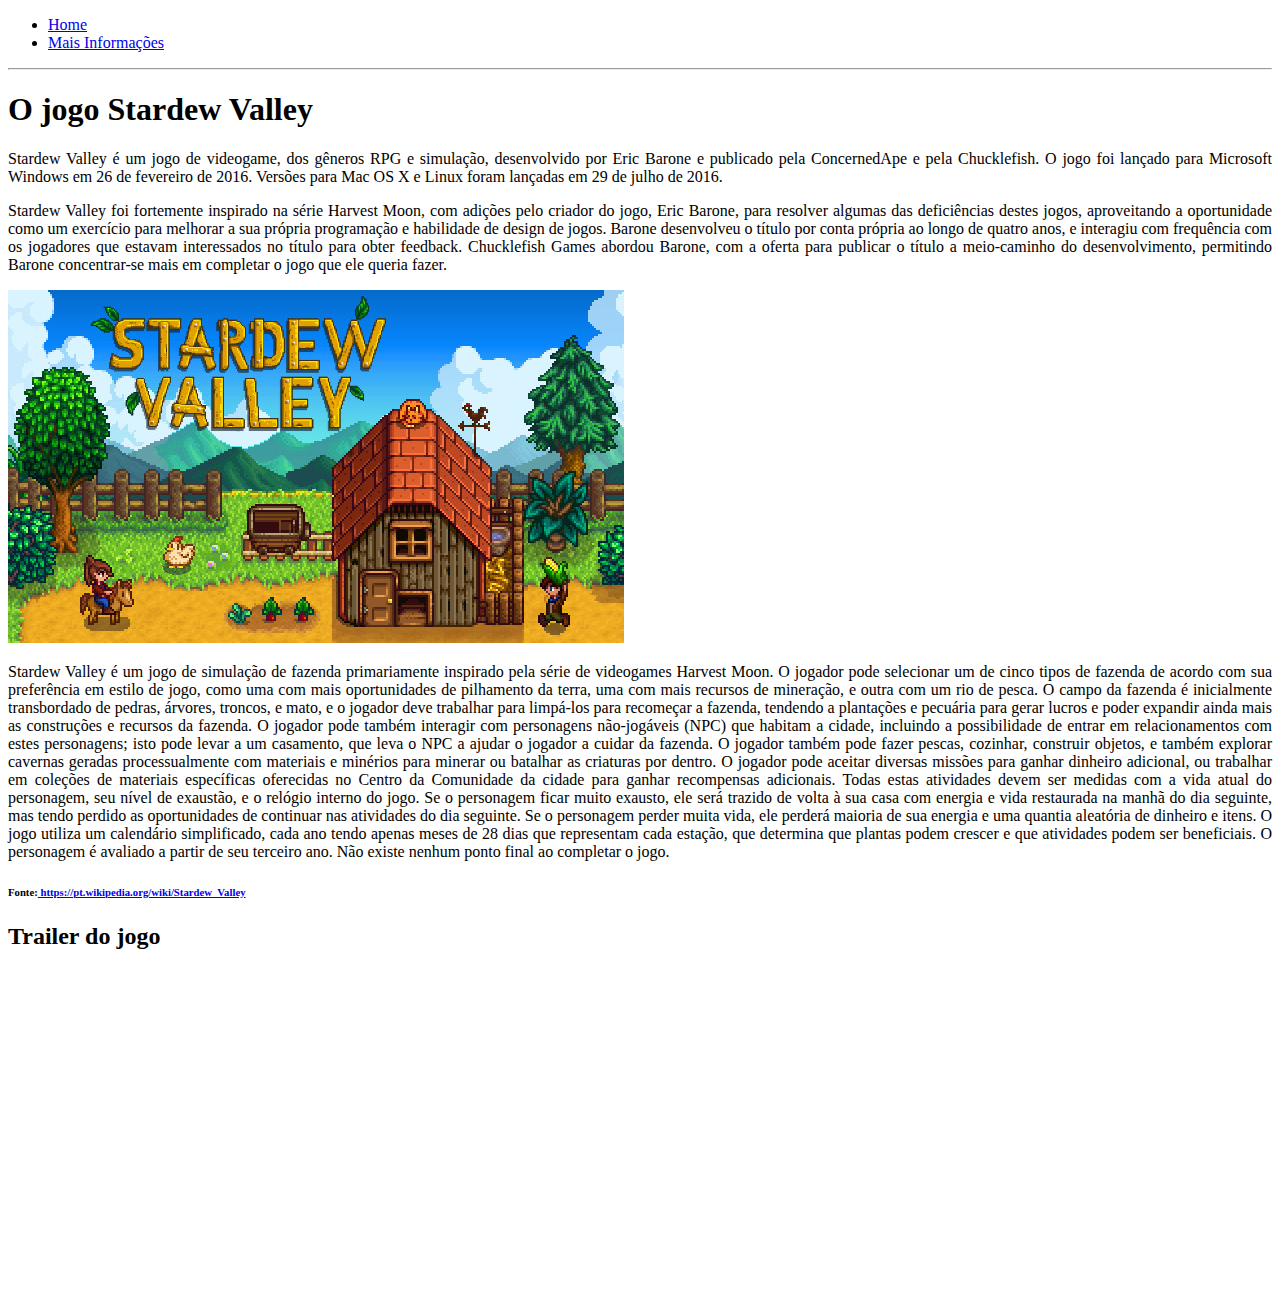
==== stardew_valley/index.html @ a56526d8 "Front End do Website Stardew Valley" ====
<!DOCTYPE html>
<html lang="pt-br">
    <head>
        <meta charset="UTF-8">
        <meta name="viewport" content="width=device-width, initial-scale=1.0">
        <title>Stardew Valley</title>
    </head>

    <ul>
        <li><a href="index.html"> Home</a></li>
        <li><a href="informacoes.html">Mais Informações</a></li>
    </ul><hr/>


    <body>
        <h1>O jogo Stardew Valley</h1>
            <p style="text-align: justify;"> 
                Stardew Valley é um jogo de videogame, dos gêneros RPG e simulação, desenvolvido por Eric Barone e publicado pela ConcernedApe e pela Chucklefish. O jogo foi lançado para Microsoft Windows em 26 de fevereiro de 2016. Versões para Mac OS X e Linux foram lançadas em 29 de julho de 2016.
            </p>
            <p style="text-align: justify;">
                Stardew Valley foi fortemente inspirado na série Harvest Moon, com adições pelo criador do jogo, Eric Barone, para resolver algumas das deficiências destes jogos, aproveitando a oportunidade como um exercício para melhorar a sua própria programação e habilidade de design de jogos. Barone desenvolveu o título por conta própria ao longo de quatro anos, e interagiu com frequência com os jogadores que estavam interessados no título para obter feedback. Chucklefish Games abordou Barone, com a oferta para publicar o título a meio-caminho do desenvolvimento, permitindo Barone concentrar-se mais em completar o jogo que ele queria fazer.
            </p>

            <img src="assets/img/stardew.jpeg" alt="Imagem do Jogo Stardew Valley">

            <p style="text-align: justify;">
                Stardew Valley é um jogo de simulação de fazenda primariamente inspirado pela série de videogames Harvest Moon. O jogador pode selecionar um de cinco tipos de fazenda de acordo com sua preferência em estilo de jogo, como uma com mais oportunidades de pilhamento da terra, uma com mais recursos de mineração, e outra com um rio de pesca. O campo da fazenda é inicialmente transbordado de pedras, árvores, troncos, e mato, e o jogador deve trabalhar para limpá-los para recomeçar a fazenda, tendendo a plantações e pecuária para gerar lucros e poder expandir ainda mais as construções e recursos da fazenda.

                O jogador pode também interagir com personagens não-jogáveis (NPC) que habitam a cidade, incluindo a possibilidade de entrar em relacionamentos com estes personagens; isto pode levar a um casamento, que leva o NPC a ajudar o jogador a cuidar da fazenda. O jogador também pode fazer pescas, cozinhar, construir objetos, e também explorar cavernas geradas processualmente com materiais e minérios para minerar ou batalhar as criaturas por dentro. O jogador pode aceitar diversas missões para ganhar dinheiro adicional, ou trabalhar em coleções de materiais específicas oferecidas no Centro da Comunidade da cidade para ganhar recompensas adicionais. Todas estas atividades devem ser medidas com a vida atual do personagem, seu nível de exaustão, e o relógio interno do jogo. Se o personagem ficar muito exausto, ele será trazido de volta à sua casa com energia e vida restaurada na manhã do dia seguinte, mas tendo perdido as oportunidades de continuar nas atividades do dia seguinte. Se o personagem perder muita vida, ele perderá maioria de sua energia e uma quantia aleatória de dinheiro e itens. O jogo utiliza um calendário simplificado, cada ano tendo apenas meses de 28 dias que representam cada estação, que determina que plantas podem crescer e que atividades podem ser beneficiais. O personagem é avaliado a partir de seu terceiro ano. Não existe nenhum ponto final ao completar o jogo.
                <h6><b>Fonte:</b><a href="https://pt.wikipedia.org/wiki/Stardew_Valley" target="_blank"> https://pt.wikipedia.org/wiki/Stardew_Valley</a></h6>
            </p>

        <h2>Trailer do jogo</h2>
            <iframe width="560" height="315" src="https://www.youtube.com/embed/ot7uXNQskhs" title="YouTube video player" frameborder="0" allow="accelerometer; autoplay; clipboard-write; encrypted-media; gyroscope; picture-in-picture" allowfullscreen></iframe>
    </body>
</html>
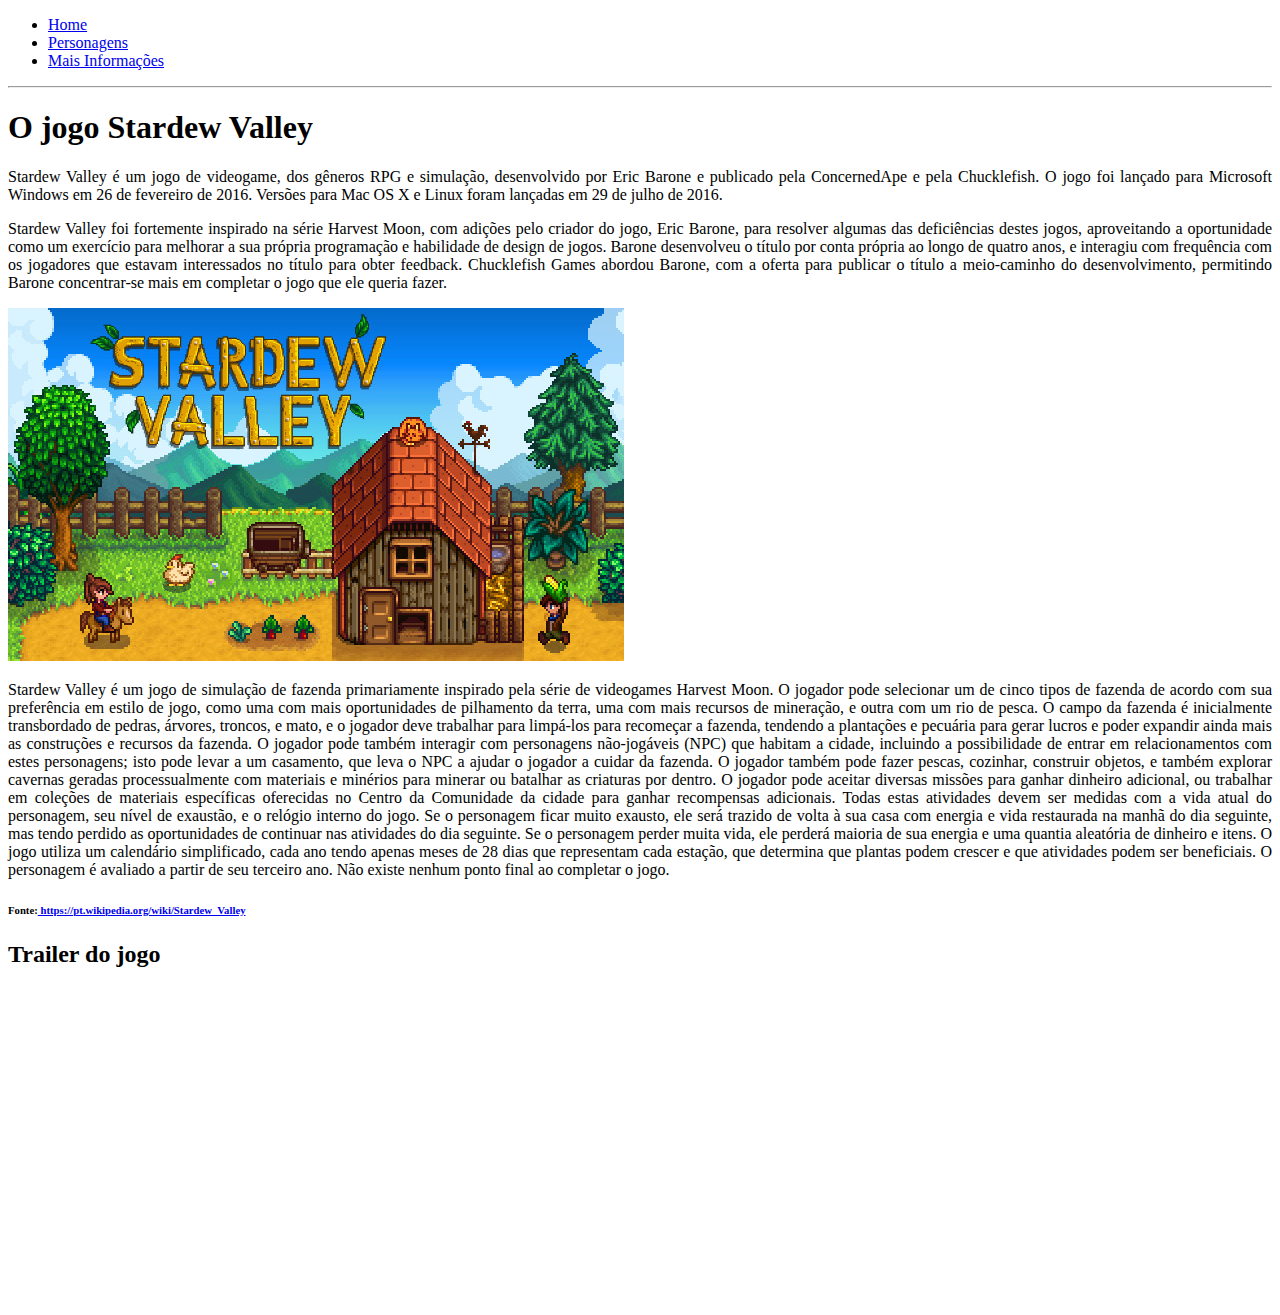
==== commit ca0048e0: "Website Stardew Valley - HTML" ====
--- a/stardew_valley/index.html
+++ b/stardew_valley/index.html
@@ -2,27 +2,28 @@
 <html lang="pt-br">
     <head>
         <meta charset="UTF-8">
+        <meta http-equiv="X-UA-Compatible" content="IE=edge">
         <meta name="viewport" content="width=device-width, initial-scale=1.0">
         <title>Stardew Valley</title>
     </head>
-
-    <ul>
-        <li><a href="index.html"> Home</a></li>
-        <li><a href="informacoes.html">Mais Informações</a></li>
-    </ul><hr/>
-
-
     <body>
-        <h1>O jogo Stardew Valley</h1>
-            <p style="text-align: justify;"> 
-                Stardew Valley é um jogo de videogame, dos gêneros RPG e simulação, desenvolvido por Eric Barone e publicado pela ConcernedApe e pela Chucklefish. O jogo foi lançado para Microsoft Windows em 26 de fevereiro de 2016. Versões para Mac OS X e Linux foram lançadas em 29 de julho de 2016.
-            </p>
-            <p style="text-align: justify;">
-                Stardew Valley foi fortemente inspirado na série Harvest Moon, com adições pelo criador do jogo, Eric Barone, para resolver algumas das deficiências destes jogos, aproveitando a oportunidade como um exercício para melhorar a sua própria programação e habilidade de design de jogos. Barone desenvolveu o título por conta própria ao longo de quatro anos, e interagiu com frequência com os jogadores que estavam interessados no título para obter feedback. Chucklefish Games abordou Barone, com a oferta para publicar o título a meio-caminho do desenvolvimento, permitindo Barone concentrar-se mais em completar o jogo que ele queria fazer.
-            </p>
-
+        <ul>
+            <li><a href="index.html"> Home</a></li>
+            <li><a href="personagens.html"> Personagens</a></li>
+            <li><a href="informacoes.html">Mais Informações</a></li>
+        </ul><hr/>
+        <div>
+            <h1>O jogo Stardew Valley</h1>
+                <p style="text-align: justify;"> 
+                    Stardew Valley é um jogo de videogame, dos gêneros RPG e simulação, desenvolvido por Eric Barone e publicado pela ConcernedApe e pela Chucklefish. O jogo foi lançado para Microsoft Windows em 26 de fevereiro de 2016. Versões para Mac OS X e Linux foram lançadas em 29 de julho de 2016.
+                </p>
+                <p style="text-align: justify;">
+                    Stardew Valley foi fortemente inspirado na série Harvest Moon, com adições pelo criador do jogo, Eric Barone, para resolver algumas das deficiências destes jogos, aproveitando a oportunidade como um exercício para melhorar a sua própria programação e habilidade de design de jogos. Barone desenvolveu o título por conta própria ao longo de quatro anos, e interagiu com frequência com os jogadores que estavam interessados no título para obter feedback. Chucklefish Games abordou Barone, com a oferta para publicar o título a meio-caminho do desenvolvimento, permitindo Barone concentrar-se mais em completar o jogo que ele queria fazer.
+                </p>
+        </div>        
             <img src="assets/img/stardew.jpeg" alt="Imagem do Jogo Stardew Valley">
 
+        <div>
             <p style="text-align: justify;">
                 Stardew Valley é um jogo de simulação de fazenda primariamente inspirado pela série de videogames Harvest Moon. O jogador pode selecionar um de cinco tipos de fazenda de acordo com sua preferência em estilo de jogo, como uma com mais oportunidades de pilhamento da terra, uma com mais recursos de mineração, e outra com um rio de pesca. O campo da fazenda é inicialmente transbordado de pedras, árvores, troncos, e mato, e o jogador deve trabalhar para limpá-los para recomeçar a fazenda, tendendo a plantações e pecuária para gerar lucros e poder expandir ainda mais as construções e recursos da fazenda.
 
@@ -30,7 +31,9 @@
                 <h6><b>Fonte:</b><a href="https://pt.wikipedia.org/wiki/Stardew_Valley" target="_blank"> https://pt.wikipedia.org/wiki/Stardew_Valley</a></h6>
             </p>
 
-        <h2>Trailer do jogo</h2>
-            <iframe width="560" height="315" src="https://www.youtube.com/embed/ot7uXNQskhs" title="YouTube video player" frameborder="0" allow="accelerometer; autoplay; clipboard-write; encrypted-media; gyroscope; picture-in-picture" allowfullscreen></iframe>
+
+            <h2>Trailer do jogo</h2>
+                <iframe width="560" height="315" src="https://www.youtube.com/embed/ot7uXNQskhs" title="YouTube video player" frameborder="0" allow="accelerometer; autoplay; clipboard-write; encrypted-media; gyroscope; picture-in-picture" allowfullscreen></iframe>
+        </div> 
     </body>
 </html>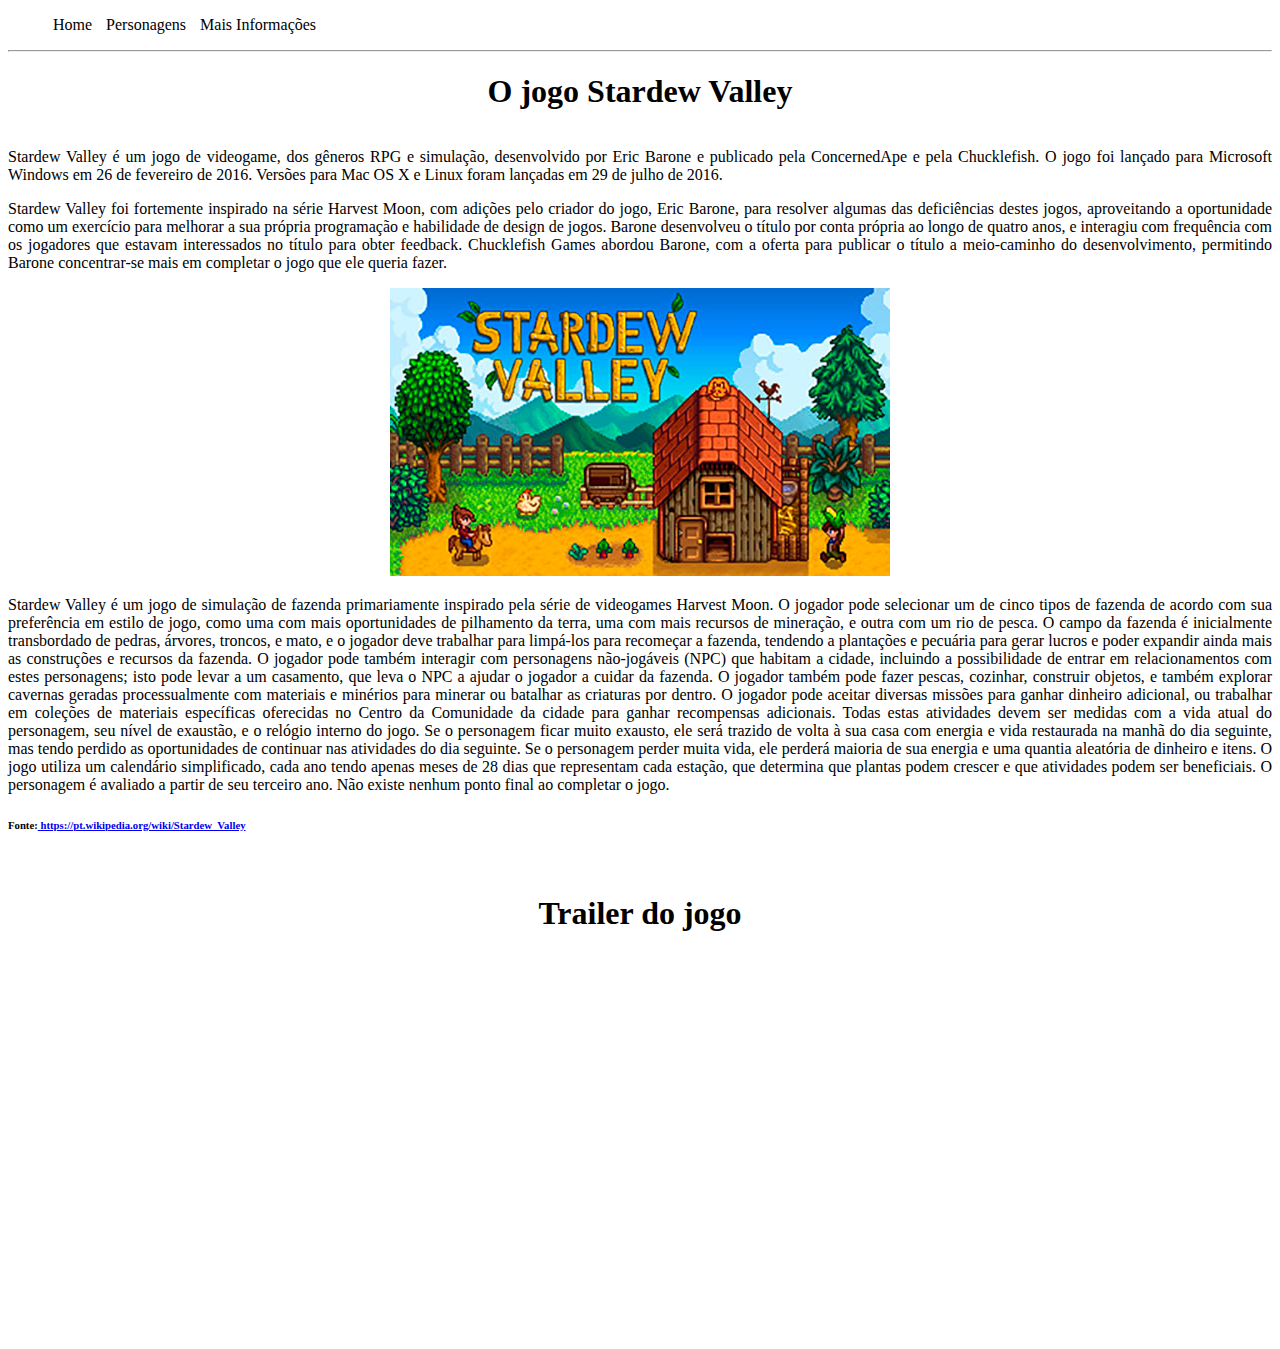
==== commit 6ff551a5: "Aplicando CSS no site" ====
--- a/stardew_valley/index.html
+++ b/stardew_valley/index.html
@@ -5,35 +5,42 @@
         <meta http-equiv="X-UA-Compatible" content="IE=edge">
         <meta name="viewport" content="width=device-width, initial-scale=1.0">
         <title>Stardew Valley</title>
+        <link rel="stylesheet" href="assets/css/style.css">
     </head>
     <body>
-        <ul>
+        <ul id="menu">
             <li><a href="index.html"> Home</a></li>
             <li><a href="personagens.html"> Personagens</a></li>
             <li><a href="informacoes.html">Mais Informações</a></li>
-        </ul><hr/>
-        <div>
-            <h1>O jogo Stardew Valley</h1>
-                <p style="text-align: justify;"> 
+        </ul><hr>
+
+
+        <h1 class="titulo">O jogo Stardew Valley</h1>
+        <div class="container"> 
+            <div>
+                <p class="texto"> 
                     Stardew Valley é um jogo de videogame, dos gêneros RPG e simulação, desenvolvido por Eric Barone e publicado pela ConcernedApe e pela Chucklefish. O jogo foi lançado para Microsoft Windows em 26 de fevereiro de 2016. Versões para Mac OS X e Linux foram lançadas em 29 de julho de 2016.
                 </p>
-                <p style="text-align: justify;">
+                <p class="texto">
                     Stardew Valley foi fortemente inspirado na série Harvest Moon, com adições pelo criador do jogo, Eric Barone, para resolver algumas das deficiências destes jogos, aproveitando a oportunidade como um exercício para melhorar a sua própria programação e habilidade de design de jogos. Barone desenvolveu o título por conta própria ao longo de quatro anos, e interagiu com frequência com os jogadores que estavam interessados no título para obter feedback. Chucklefish Games abordou Barone, com a oferta para publicar o título a meio-caminho do desenvolvimento, permitindo Barone concentrar-se mais em completar o jogo que ele queria fazer.
                 </p>
-        </div>        
-            <img src="assets/img/stardew.jpeg" alt="Imagem do Jogo Stardew Valley">
+            </div>
+            <div>        
+                <img src="assets/img/stardew.jpeg" alt="Imagem do Jogo Stardew Valley">
+            </div> 
+            <div>
+                <p class="texto">
+                    Stardew Valley é um jogo de simulação de fazenda primariamente inspirado pela série de videogames Harvest Moon. O jogador pode selecionar um de cinco tipos de fazenda de acordo com sua preferência em estilo de jogo, como uma com mais oportunidades de pilhamento da terra, uma com mais recursos de mineração, e outra com um rio de pesca. O campo da fazenda é inicialmente transbordado de pedras, árvores, troncos, e mato, e o jogador deve trabalhar para limpá-los para recomeçar a fazenda, tendendo a plantações e pecuária para gerar lucros e poder expandir ainda mais as construções e recursos da fazenda.
 
-        <div>
-            <p style="text-align: justify;">
-                Stardew Valley é um jogo de simulação de fazenda primariamente inspirado pela série de videogames Harvest Moon. O jogador pode selecionar um de cinco tipos de fazenda de acordo com sua preferência em estilo de jogo, como uma com mais oportunidades de pilhamento da terra, uma com mais recursos de mineração, e outra com um rio de pesca. O campo da fazenda é inicialmente transbordado de pedras, árvores, troncos, e mato, e o jogador deve trabalhar para limpá-los para recomeçar a fazenda, tendendo a plantações e pecuária para gerar lucros e poder expandir ainda mais as construções e recursos da fazenda.
+                    O jogador pode também interagir com personagens não-jogáveis (NPC) que habitam a cidade, incluindo a possibilidade de entrar em relacionamentos com estes personagens; isto pode levar a um casamento, que leva o NPC a ajudar o jogador a cuidar da fazenda. O jogador também pode fazer pescas, cozinhar, construir objetos, e também explorar cavernas geradas processualmente com materiais e minérios para minerar ou batalhar as criaturas por dentro. O jogador pode aceitar diversas missões para ganhar dinheiro adicional, ou trabalhar em coleções de materiais específicas oferecidas no Centro da Comunidade da cidade para ganhar recompensas adicionais. Todas estas atividades devem ser medidas com a vida atual do personagem, seu nível de exaustão, e o relógio interno do jogo. Se o personagem ficar muito exausto, ele será trazido de volta à sua casa com energia e vida restaurada na manhã do dia seguinte, mas tendo perdido as oportunidades de continuar nas atividades do dia seguinte. Se o personagem perder muita vida, ele perderá maioria de sua energia e uma quantia aleatória de dinheiro e itens. O jogo utiliza um calendário simplificado, cada ano tendo apenas meses de 28 dias que representam cada estação, que determina que plantas podem crescer e que atividades podem ser beneficiais. O personagem é avaliado a partir de seu terceiro ano. Não existe nenhum ponto final ao completar o jogo.
+                    <h6><b>Fonte:</b><a href="https://pt.wikipedia.org/wiki/Stardew_Valley" target="_blank"> https://pt.wikipedia.org/wiki/Stardew_Valley</a></h6>
+                </p><br>
 
-                O jogador pode também interagir com personagens não-jogáveis (NPC) que habitam a cidade, incluindo a possibilidade de entrar em relacionamentos com estes personagens; isto pode levar a um casamento, que leva o NPC a ajudar o jogador a cuidar da fazenda. O jogador também pode fazer pescas, cozinhar, construir objetos, e também explorar cavernas geradas processualmente com materiais e minérios para minerar ou batalhar as criaturas por dentro. O jogador pode aceitar diversas missões para ganhar dinheiro adicional, ou trabalhar em coleções de materiais específicas oferecidas no Centro da Comunidade da cidade para ganhar recompensas adicionais. Todas estas atividades devem ser medidas com a vida atual do personagem, seu nível de exaustão, e o relógio interno do jogo. Se o personagem ficar muito exausto, ele será trazido de volta à sua casa com energia e vida restaurada na manhã do dia seguinte, mas tendo perdido as oportunidades de continuar nas atividades do dia seguinte. Se o personagem perder muita vida, ele perderá maioria de sua energia e uma quantia aleatória de dinheiro e itens. O jogo utiliza um calendário simplificado, cada ano tendo apenas meses de 28 dias que representam cada estação, que determina que plantas podem crescer e que atividades podem ser beneficiais. O personagem é avaliado a partir de seu terceiro ano. Não existe nenhum ponto final ao completar o jogo.
-                <h6><b>Fonte:</b><a href="https://pt.wikipedia.org/wiki/Stardew_Valley" target="_blank"> https://pt.wikipedia.org/wiki/Stardew_Valley</a></h6>
-            </p>
-
-
-            <h2>Trailer do jogo</h2>
-                <iframe width="560" height="315" src="https://www.youtube.com/embed/ot7uXNQskhs" title="YouTube video player" frameborder="0" allow="accelerometer; autoplay; clipboard-write; encrypted-media; gyroscope; picture-in-picture" allowfullscreen></iframe>
+            </div> 
+            <div>
+                <h1 class="titulo">Trailer do jogo</h1><br>
+                    <iframe class = "bottom" width="560" height="315" src="https://www.youtube.com/embed/ot7uXNQskhs" title="YouTube video player" frameborder="0" allow="accelerometer; autoplay; clipboard-write; encrypted-media; gyroscope; picture-in-picture" allowfullscreen></iframe>
+            </div>
         </div> 
     </body>
 </html>--- a/stardew_valley/assets/css/style.css
+++ b/stardew_valley/assets/css/style.css
@@ -0,0 +1,53 @@
+/*Pagina Index*/
+.texto{
+    text-align: justify;
+}
+.titulo{
+    text-align: center;
+}
+
+.container{
+    display: flex;
+    flex-direction: column;
+    align-items: center;
+}
+
+#menu {
+    text-align: left;
+}
+#menu li{
+    display: inline;
+    padding: 5px;
+}
+
+#menu a{
+    text-decoration: none;
+    color: black;
+}
+
+#menu li a:hover{
+    color: gray;
+    transform: scale(0.9);
+}
+
+.bottom {
+    margin-bottom: 50px;
+}
+
+
+
+
+
+
+
+/*Pagina Informações*/
+
+
+
+
+
+
+
+
+
+/*Pagina Personagens - usar a div para deixar o personagem ao lado da foto*/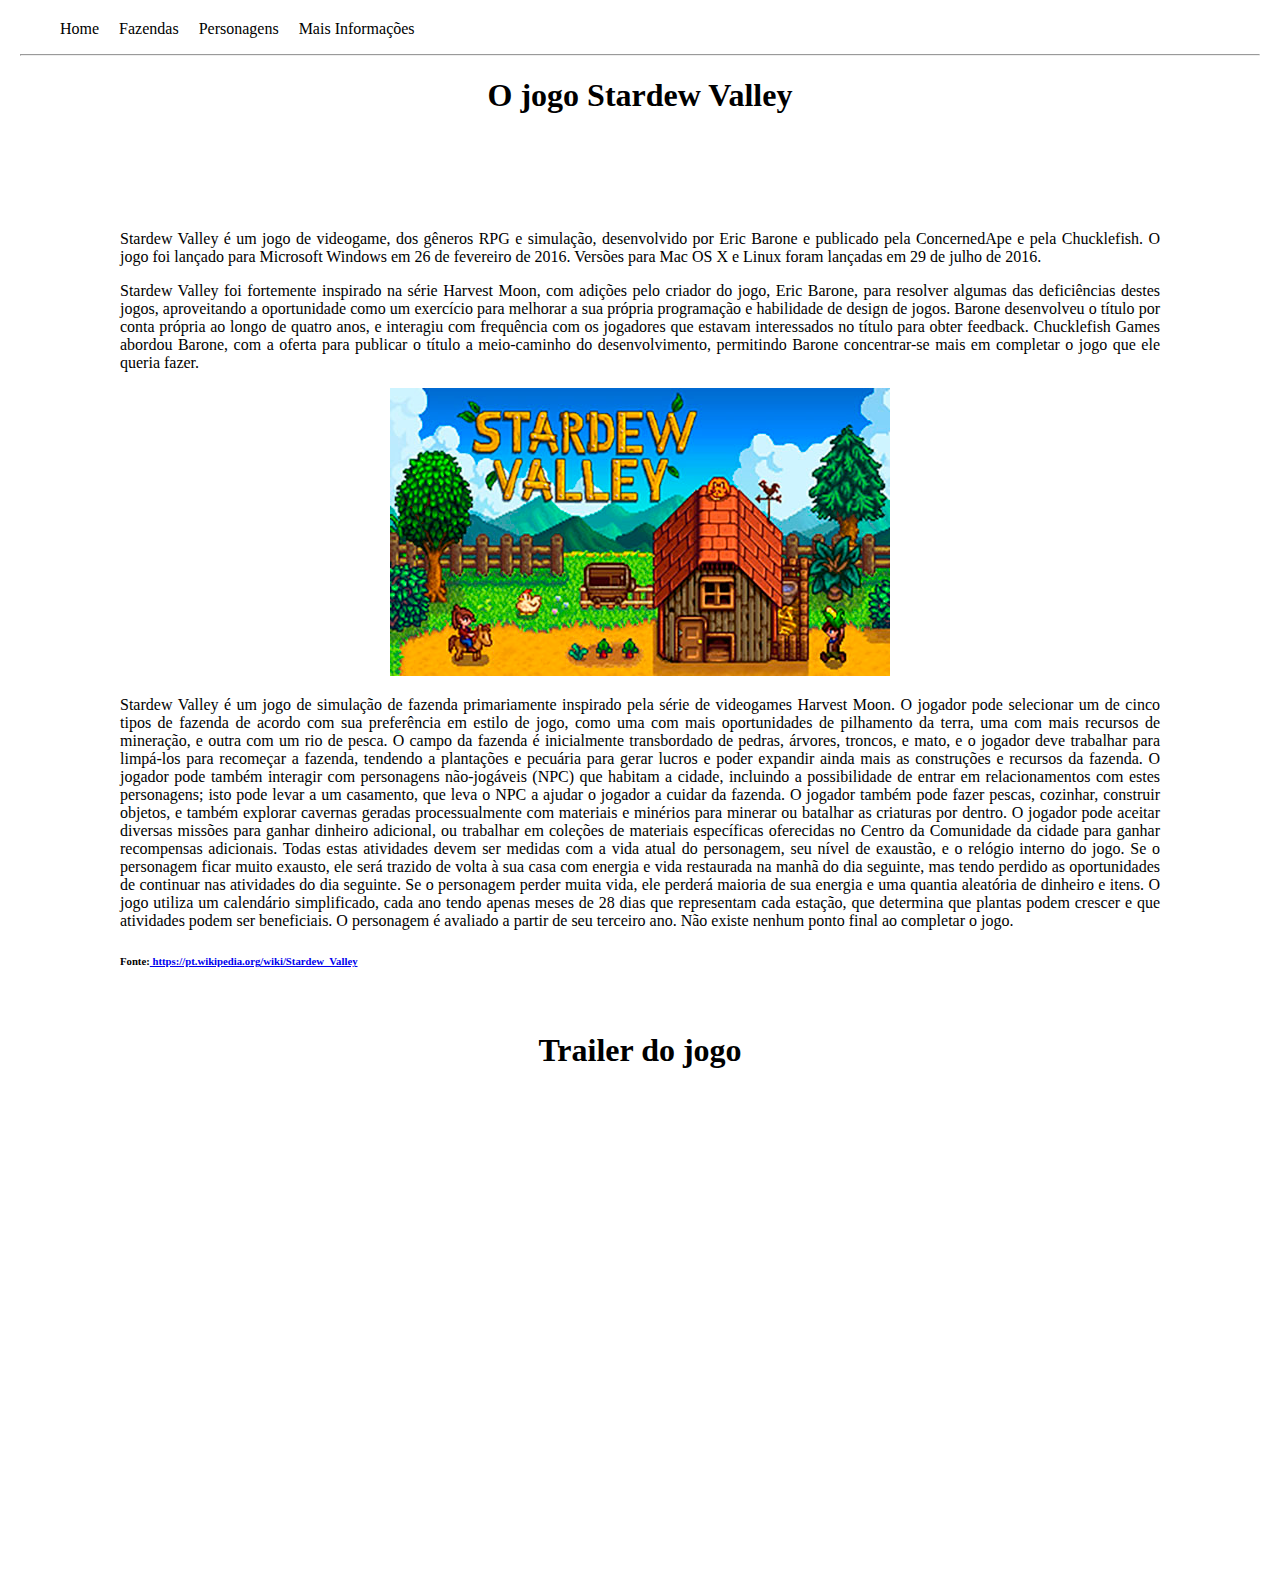
==== commit 5a32dda5: "Atualizações" ====
--- a/stardew_valley/index.html
+++ b/stardew_valley/index.html
@@ -10,6 +10,7 @@
     <body>
         <ul id="menu">
             <li><a href="index.html"> Home</a></li>
+            <li><a href="fazendas.html"> Fazendas</a></li>
             <li><a href="personagens.html"> Personagens</a></li>
             <li><a href="informacoes.html">Mais Informações</a></li>
         </ul><hr>
--- a/stardew_valley/assets/css/style.css
+++ b/stardew_valley/assets/css/style.css
@@ -6,18 +6,26 @@
     text-align: center;
 }
 
+body{
+    margin: 20px;
+    /*background-image: url("file:///Users/mariaadelia/Desktop/Programa%C3%A7%C3%A3o/Generation/HTML_CSS_JAVASCRIPT/Generation/CODIGOS/FudamentosWeb/stardew_valley/assets/img/background.jpeg");*/
+}
+
 .container{
     display: flex;
     flex-direction: column;
     align-items: center;
+    margin: 100px;
 }
 
+/*Como fazer o menu para de descer a pg*/
 #menu {
-    text-align: left;
+    display: flex;
 }
+
 #menu li{
-    display: inline;
-    padding: 5px;
+    display: flex;
+    padding-right: 20px;
 }
 
 #menu a{
@@ -27,7 +35,6 @@
 
 #menu li a:hover{
     color: gray;
-    transform: scale(0.9);
 }
 
 .bottom {
@@ -40,7 +47,10 @@
 
 
 
-/*Pagina Informações*/
+/*Pagina Informações - fazer a margin da pg de infos margin: 100px;*/
+.container_infos{
+    margin: 100px;
+}
 
 
 
@@ -49,5 +59,30 @@
 
 
 
+/*Pagina Personagens - usar a div para deixar o personagem ao lado da foto*/
+.container_personagem{
+    display: flex;
+    flex-direction:row;
+    align-items: center;
+    margin: 100px;
+}
 
-/*Pagina Personagens - usar a div para deixar o personagem ao lado da foto*/+.texto_personagem{
+    text-align: justify;
+    padding-right: 20px;
+}
+
+/*Banner*/
+/*#banner{
+    background-image: url('./assets/img/banner_std.jpg');
+    background-size: cover;
+    background-position: 0 55%;
+    position: relative;
+    margin-top: 100px;
+}*/
+
+.banner{
+    background: url(assets/img/stardew.jpg);
+    width: 500px;
+    height: 500px;
+}
